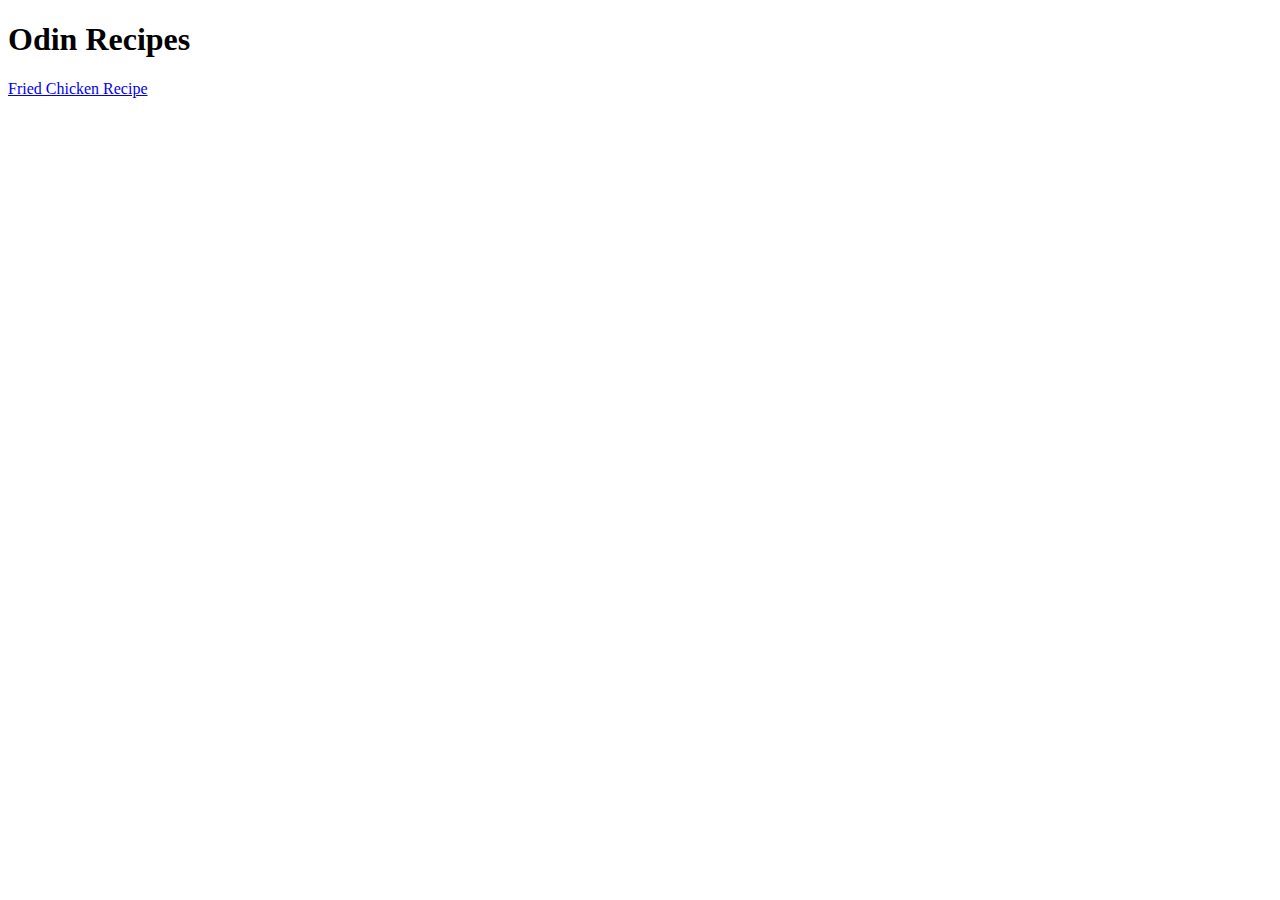
==== index.html @ ee773bb2 "README.md" ====
<!DOCTYPE html>
<html>
    <head>
        <title>Odin Recipes</title>
        <meta charset="utf-8">
    </head>

    <body>
        <h1>Odin Recipes</h1>
        <p><a href="recipes/friedchicken.html">Fried Chicken Recipe</a></p>
    </body>
</html>
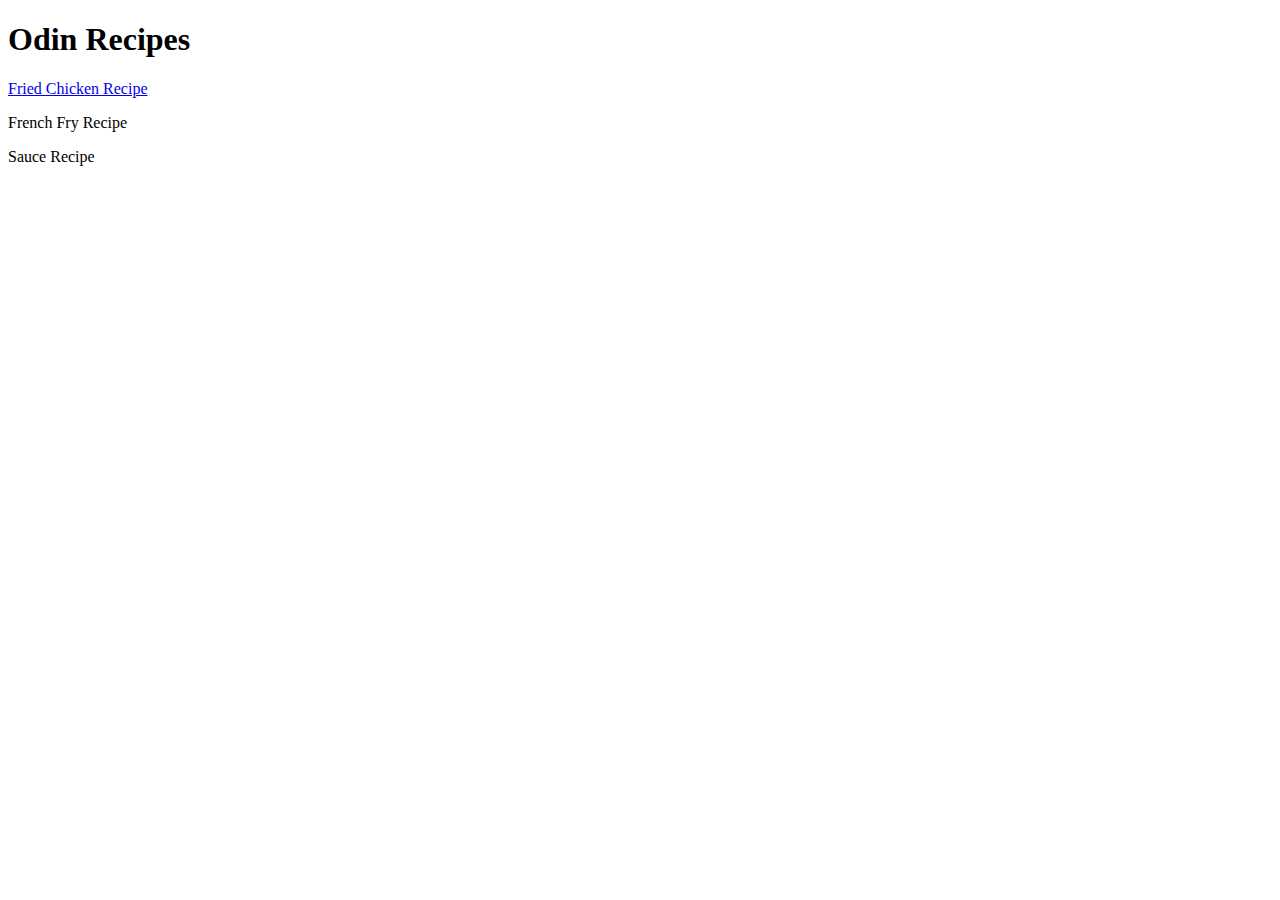
==== commit 721949b0: "recipes/serving.html" ====
--- a/index.html
+++ b/index.html
@@ -8,5 +8,7 @@
     <body>
         <h1>Odin Recipes</h1>
         <p><a href="recipes/friedchicken.html">Fried Chicken Recipe</a></p>
+        <p>French Fry Recipe</p>
+        <p>Sauce Recipe</p>
     </body>
 </html>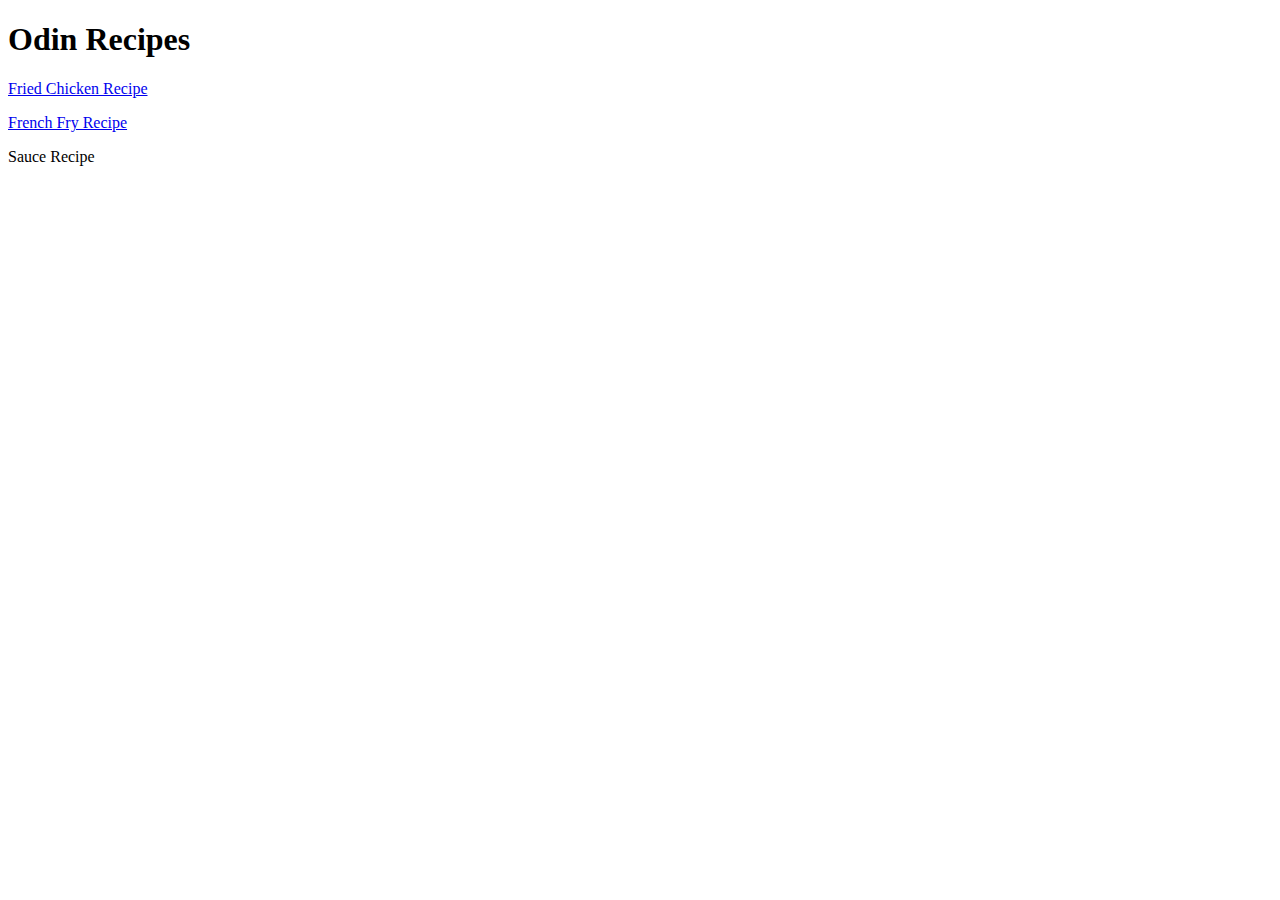
==== commit 60b17f1b: "index.html" ====
--- a/index.html
+++ b/index.html
@@ -7,8 +7,8 @@
 
     <body>
         <h1>Odin Recipes</h1>
-        <p><a href="recipes/friedchicken.html">Fried Chicken Recipe</a></p>
-        <p>French Fry Recipe</p>
+        <p><a href="recipes/friedchicken.html" target="_blank" rel="noreferrer noopener">Fried Chicken Recipe</a></p>
+        <p><a href="recipes/fries.html"target="_blank" rel="noreferrer noopener">French Fry Recipe </a></p>
         <p>Sauce Recipe</p>
     </body>
 </html>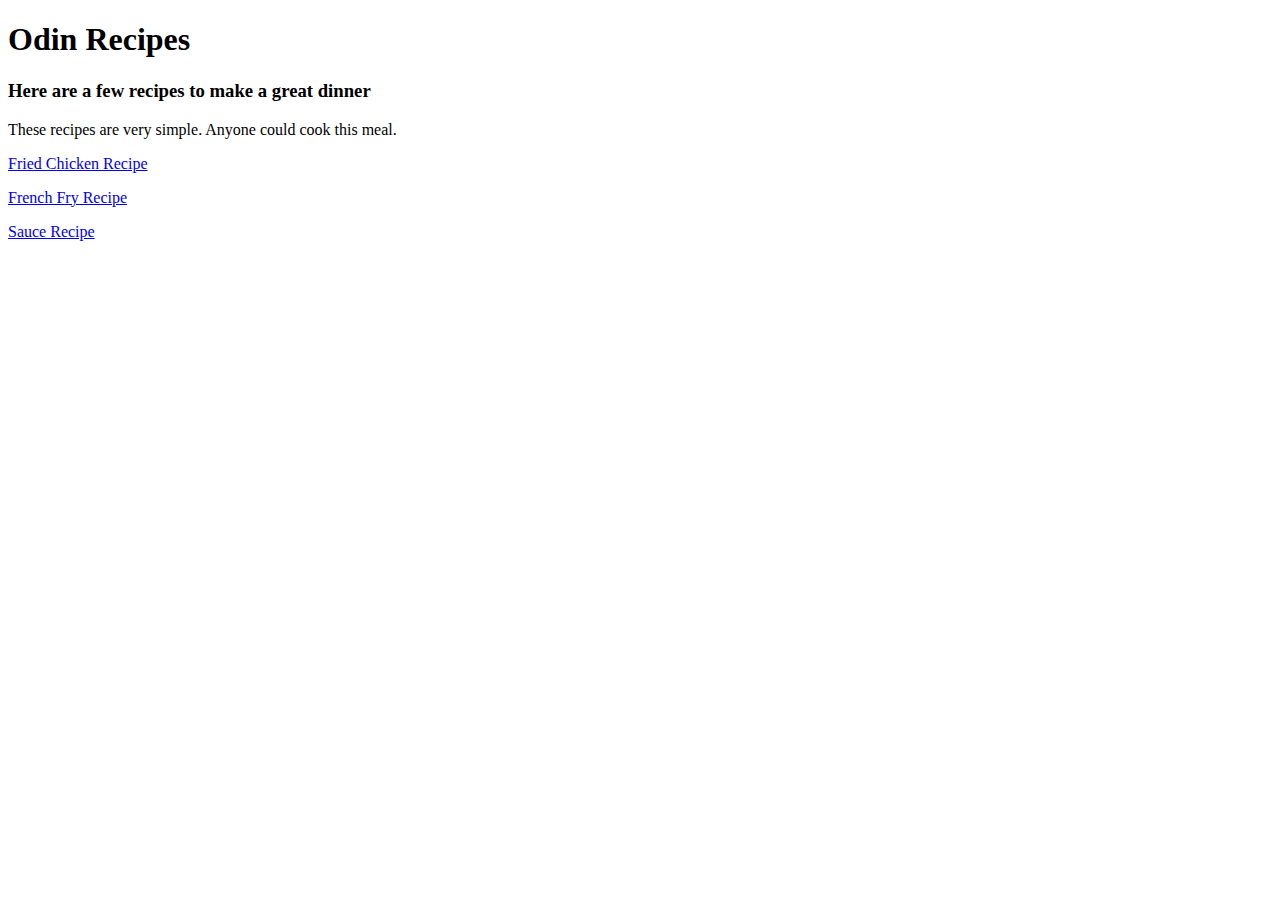
==== commit a0c93947: "index.html" ====
--- a/index.html
+++ b/index.html
@@ -7,8 +7,10 @@
 
     <body>
         <h1>Odin Recipes</h1>
+        <h3>Here are a few recipes to make a great dinner</h3>
+        <p>These recipes are very simple. Anyone could cook this meal.</p>
         <p><a href="recipes/friedchicken.html" target="_blank" rel="noreferrer noopener">Fried Chicken Recipe</a></p>
         <p><a href="recipes/fries.html"target="_blank" rel="noreferrer noopener">French Fry Recipe </a></p>
-        <p>Sauce Recipe</p>
+        <p><a href="recipes/sauce.html"target="_blank" rel="noreferrer noopener">Sauce Recipe</a></p>
     </body>
 </html>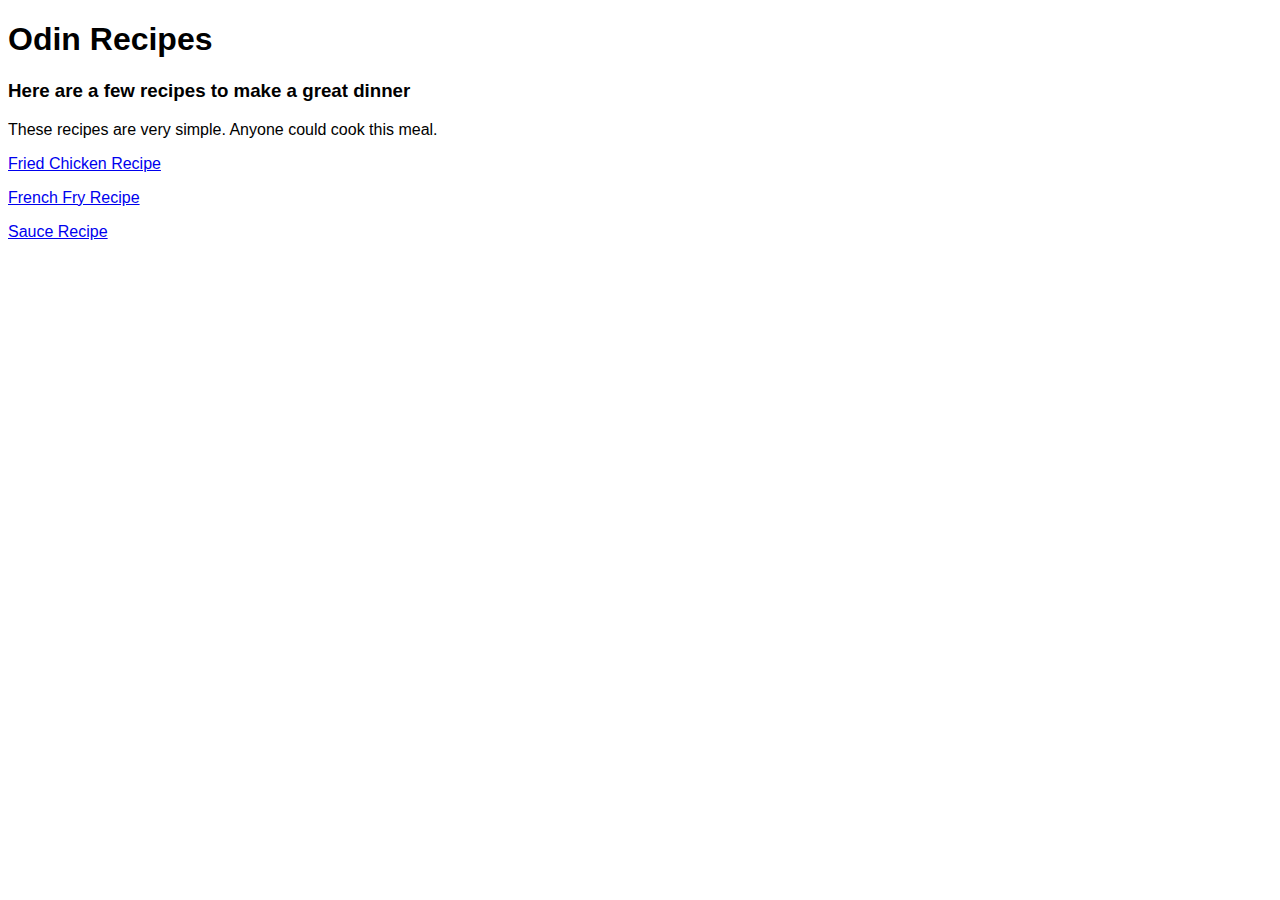
==== commit 855df295: "index.html" ====
--- a/index.html
+++ b/index.html
@@ -3,6 +3,7 @@
     <head>
         <title>Odin Recipes</title>
         <meta charset="utf-8">
+        <link rel="stylesheet" href="style.css">
     </head>
 
     <body>
--- a/style.css
+++ b/style.css
@@ -0,0 +1,25 @@
+* {
+    font-family: helvetica, sans-serif;
+}
+
+#pagetitle {
+
+}
+#subtitle {
+
+}
+#by {
+
+}
+.para {
+
+}
+.bullets {
+
+}
+.instructionstitle {
+
+}
+.links {
+
+}
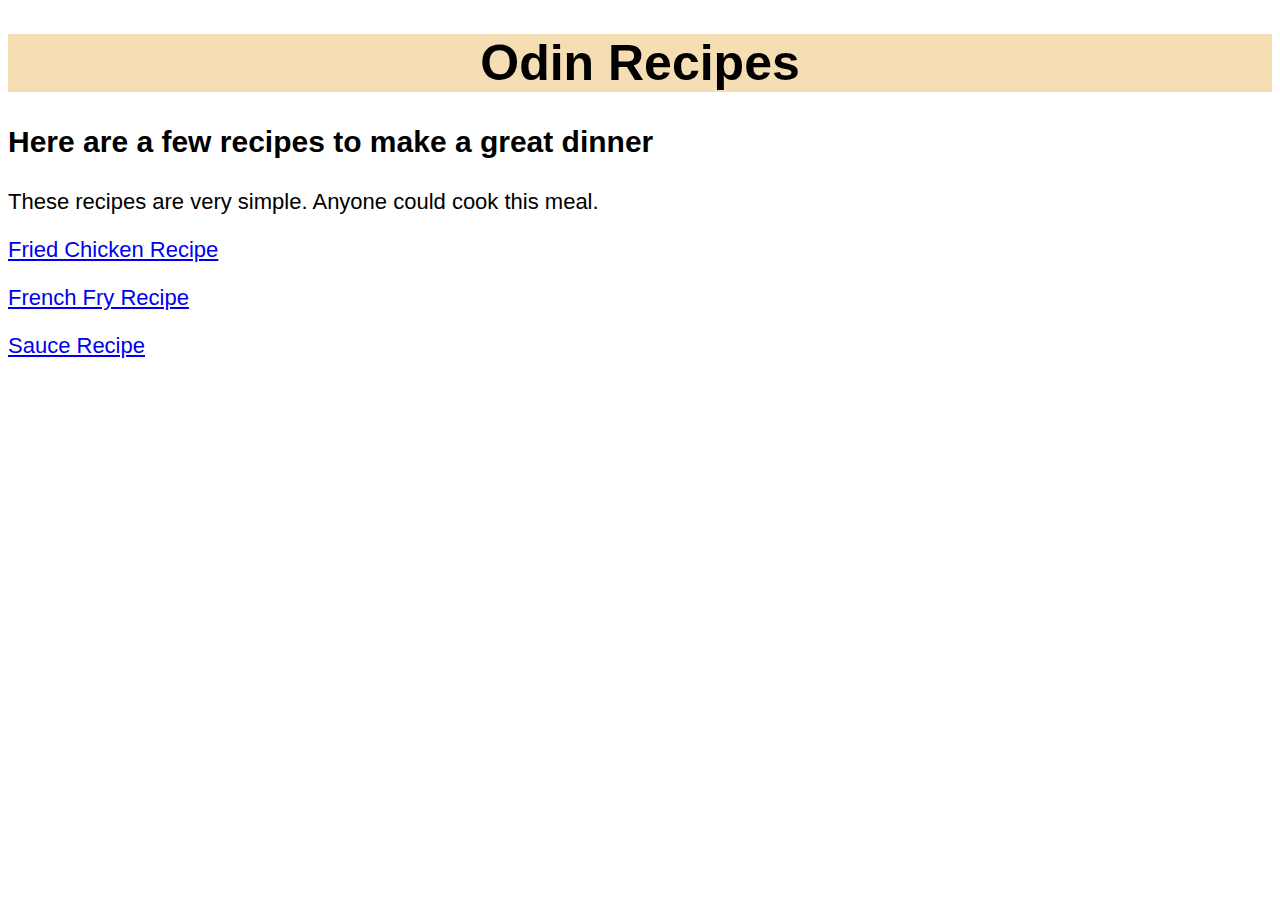
==== commit f40e8773: "index.html" ====
--- a/index.html
+++ b/index.html
@@ -7,11 +7,11 @@
     </head>
 
     <body>
-        <h1>Odin Recipes</h1>
-        <h3>Here are a few recipes to make a great dinner</h3>
-        <p>These recipes are very simple. Anyone could cook this meal.</p>
-        <p><a href="recipes/friedchicken.html" target="_blank" rel="noreferrer noopener">Fried Chicken Recipe</a></p>
-        <p><a href="recipes/fries.html"target="_blank" rel="noreferrer noopener">French Fry Recipe </a></p>
-        <p><a href="recipes/sauce.html"target="_blank" rel="noreferrer noopener">Sauce Recipe</a></p>
+        <h1 id="pagetitle">Odin Recipes</h1>
+        <h3 id="subtitle">Here are a few recipes to make a great dinner</h3>
+        <p class="para">These recipes are very simple. Anyone could cook this meal.</p>
+        <p class="para"><a href="recipes/friedchicken.html" target="_blank" rel="noreferrer noopener">Fried Chicken Recipe</a></p>
+        <p class="para"><a href="recipes/fries.html"target="_blank" rel="noreferrer noopener">French Fry Recipe </a></p>
+        <p class="para"><a href="recipes/sauce.html"target="_blank" rel="noreferrer noopener">Sauce Recipe</a></p>
     </body>
 </html>--- a/style.css
+++ b/style.css
@@ -3,23 +3,31 @@
 }
 
 #pagetitle {
-
+    text-align: center;
+    font-size: 50px;
+    background-color: wheat;
+}
+#image {
+    display: block;
+    margin-left: auto;
+    margin-right: auto;
+    width: ;
 }
 #subtitle {
-
+    font-size: 30px;
 }
 #by {
 
 }
 .para {
-
+    font-size: 22px;
 }
 .bullets {
-
+    font-size: 22px;
 }
 .instructionstitle {
-
+    font-size: 26px;
 }
 .links {
-
+    font-size: 19px;
 }
